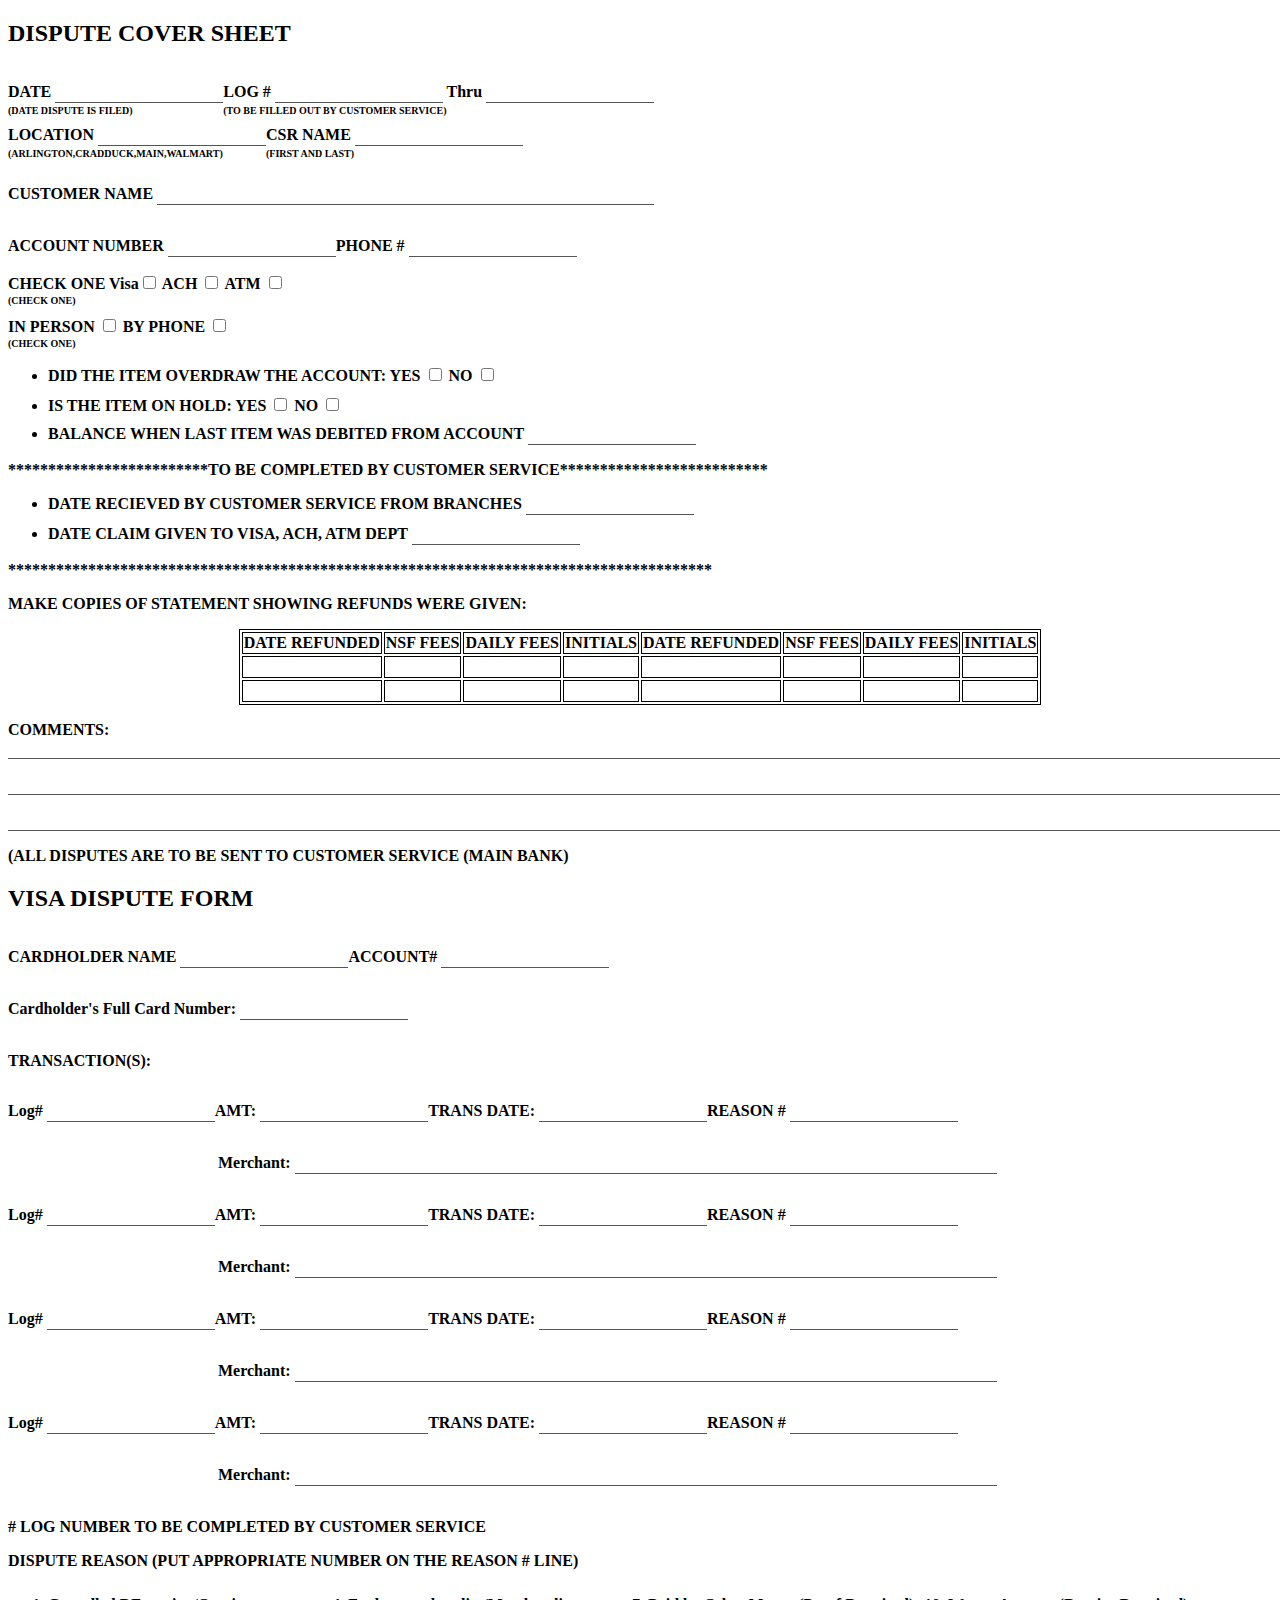
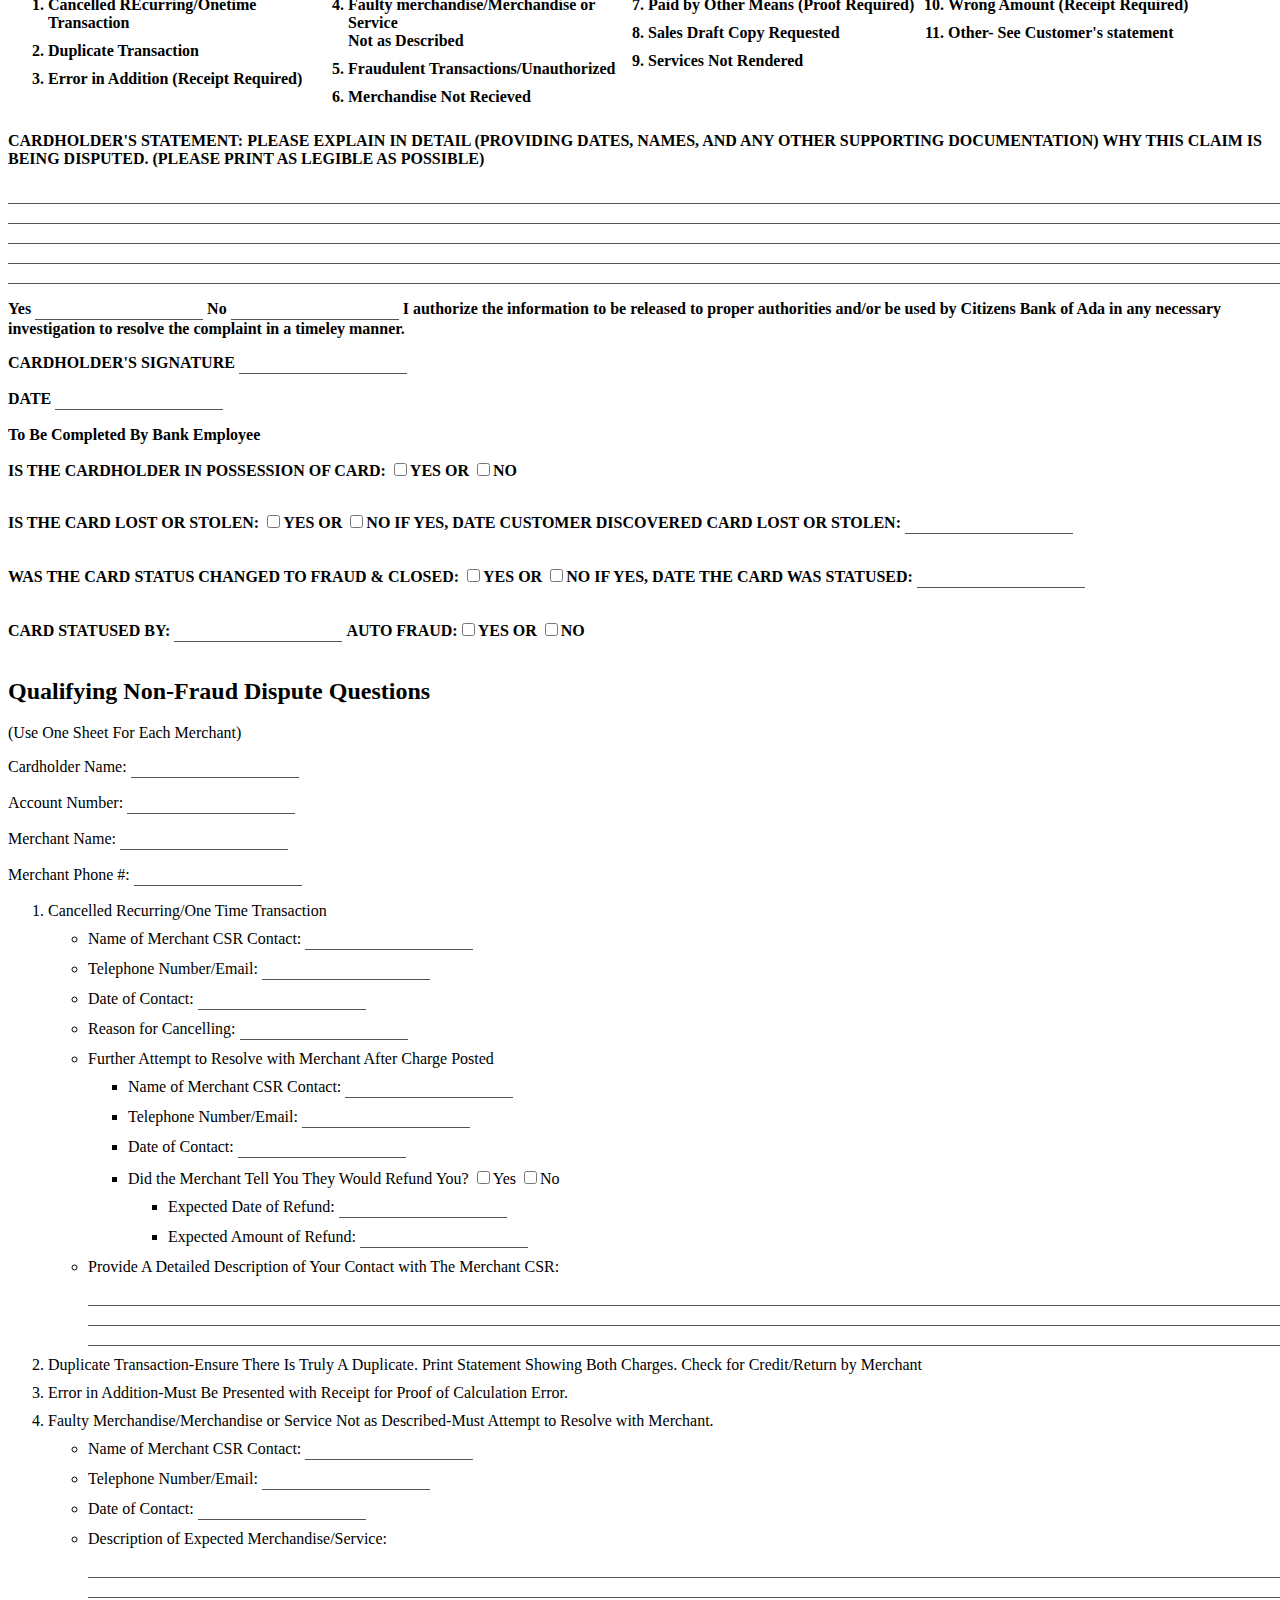
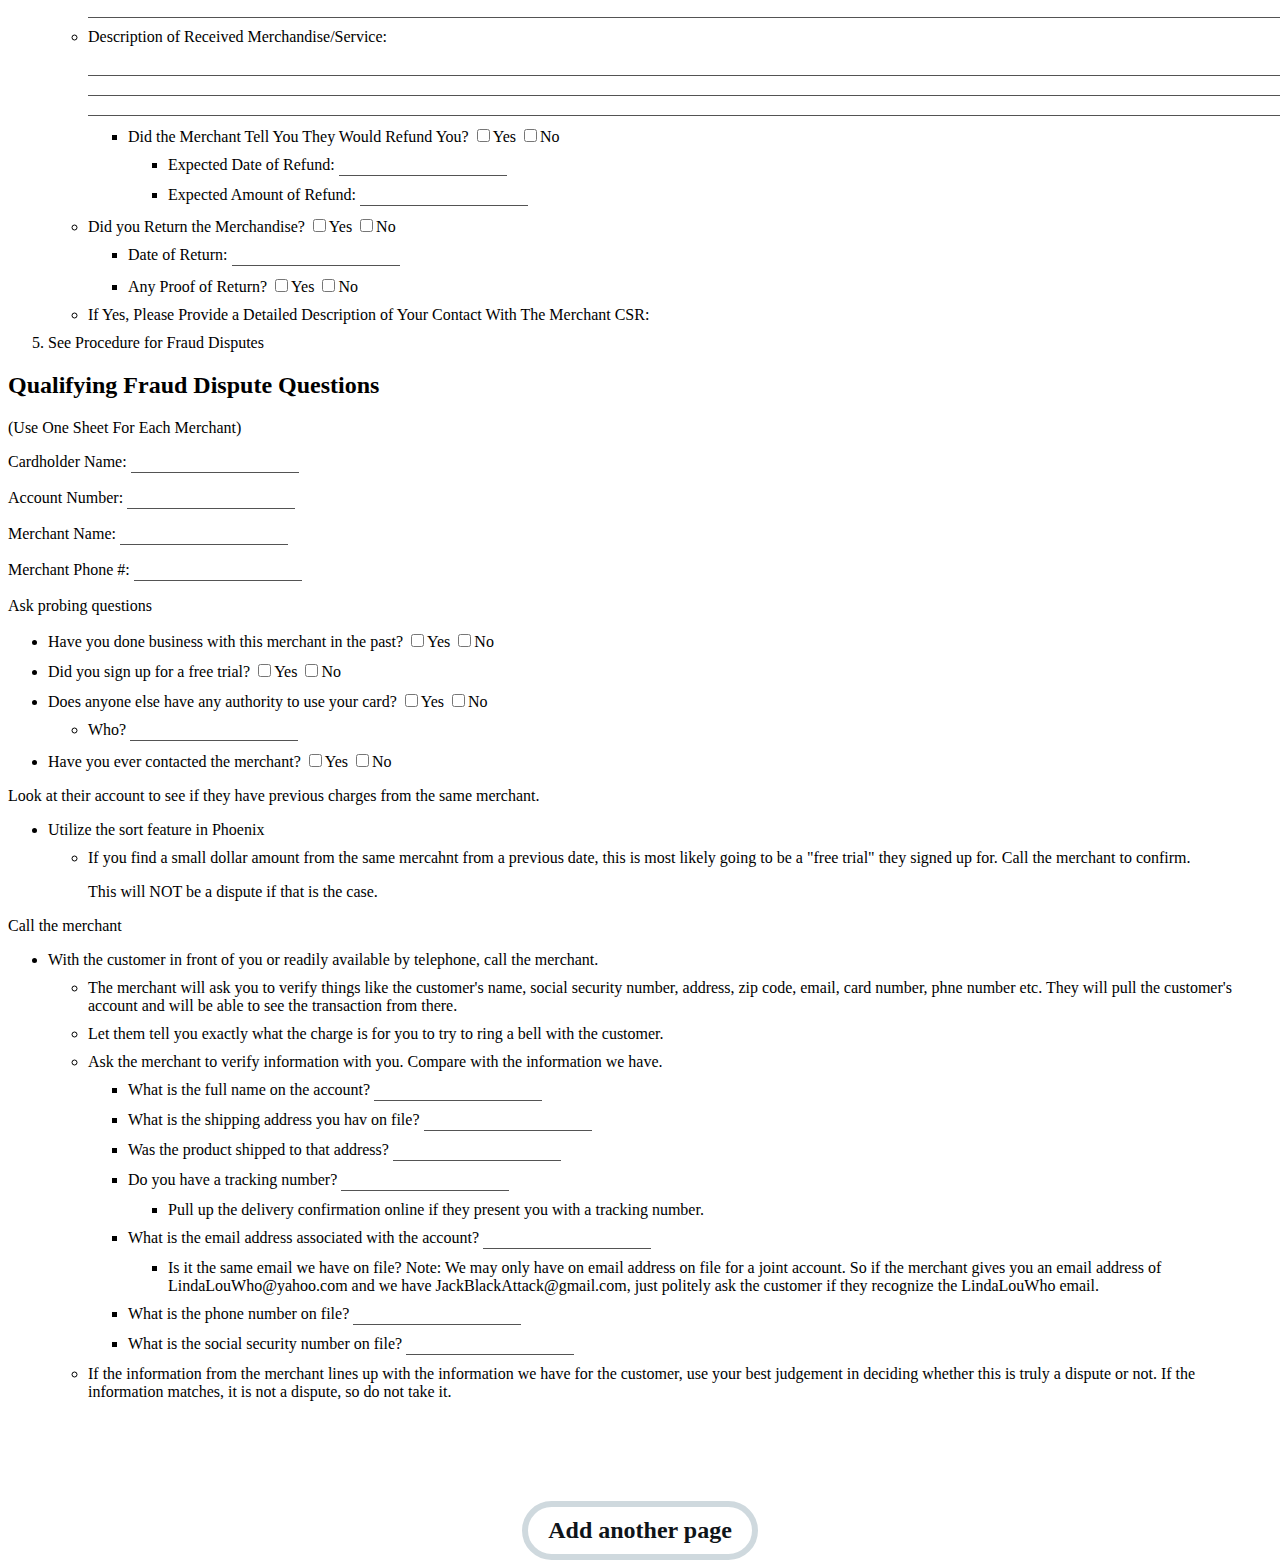
==== CBA/index.html @ af72d23f "Citizen's Bank of Ada" ====
<!DOCTYPE html>
<html>
    <head>
        <link rel="stylesheet" href="styles.css">
    </head>
    <body>

<!--Start of First Page-->

        <div class="DCS">
            <h2>DISPUTE COVER SHEET</h2>

            <div class="h">
                <div class="v">
                    <span>DATE <input type="text"></span>
                    <p class="vsub">(DATE DISPUTE IS FILED)</p>
                </div>

                <div class="v">
                    <span>LOG # <input type="text"></span>
                    <p class="vsub">(TO BE FILLED OUT BY CUSTOMER SERVICE)</p>
                </div>
                <div class="v">
                    <p>Thru <input type="text"></p>
                </div>
            </div>
          
            <div class="h">
                <div class="v">
                    <span class="item">LOCATION <input type="text"></span>
                    <p class="vsub">(ARLINGTON,CRADDUCK,MAIN,WALMART)</p>
                </div>
                <div class="v">
                    <span class="item">CSR NAME <input type="text"></span>
                    <p class="vsub">(FIRST AND LAST)</p>
                </div>
            </div>

            <!--Review this for good form-->

            <p>CUSTOMER NAME <input type="text" size="65"></p>

            <div class="h">
                <p>ACCOUNT NUMBER <input type="text"></p>
                <p>PHONE # <input type="text"></p>
            </div>
          
            <div class="v">
                <span>CHECK ONE Visa<input type="checkbox"> ACH <input type="checkbox"> ATM <input type="checkbox"></span>
                <p class="vsub">(CHECK ONE)</p>
            </div>

            
            <div class="v">
                <span>IN PERSON <input type="checkbox"> BY PHONE <input type="checkbox"></span>
                <p class="vsub">(CHECK ONE)</p>
            </div>

            <ul>
                <li>DID THE ITEM OVERDRAW THE ACCOUNT: YES <input type="checkbox"> NO <input type="checkbox"></li>
                <li>IS THE ITEM ON HOLD: YES <input type="checkbox"> NO <input type="checkbox"></li>
                <li>BALANCE WHEN LAST ITEM WAS DEBITED FROM ACCOUNT <input type="text"></li>
            </ul>

            <p>*************************TO BE COMPLETED BY CUSTOMER SERVICE**************************</p>

            <ul>
                <li>DATE RECIEVED BY CUSTOMER SERVICE FROM BRANCHES <input type="text"></li>
                <li>DATE CLAIM GIVEN TO VISA, ACH, ATM DEPT <input type="text"></li>
            </ul>

            <p>****************************************************************************************</p>
        
            <p>MAKE COPIES OF STATEMENT SHOWING REFUNDS WERE GIVEN:</p>

<!--
Need to study tables more &nbsp; is the invisible character
-->
            <table>
                <tr>
                    <th>DATE REFUNDED</th>
                    <th>NSF FEES</th>
                    <th>DAILY FEES</th>
                    <th>INITIALS</th>
                    <th>DATE REFUNDED</th>
                    <th>NSF FEES</th>
                    <th>DAILY FEES</th>
                    <th>INITIALS</th>
                </tr>
                <tr>
                    <td>&nbsp;</td>
                    <td></td>
                    <td></td>
                    <td></td>
                    <td></td>
                    <td></td>
                    <td></td>
                    <td></td>
                </tr>
                <tr>
                    <td>&nbsp;</td>
                    <td></td>
                    <td></td>
                    <td></td>
                    <td></td>
                    <td></td>
                    <td></td>
                    <td></td>
                </tr>
            </table>
<!--
    Need to work on this for a more accurate replica
-->
            <p>COMMENTS: <input type="text" size="200" rows></p>
            <p><input type="text" size="215"></p>
            <p><input type="text" size="215"></p>

            <p>(ALL DISPUTES ARE TO BE SENT TO CUSTOMER SERVICE (MAIN BANK)</p>

        </div>

<!--End of First Page-->

<!--Start of Second Page-->

        <div class="VDF">
            <h2 class="">VISA DISPUTE FORM</h2>

            <div class="h">
                <p class="">CARDHOLDER NAME <input type="text"></p>
                <p class="">ACCOUNT# <input type="text"></p>
            </div>
    
            <div class="h">
                <p class="">Cardholder's Full Card Number: <input type="text"></p>
            </div>
            
            <p>TRANSACTION(S):</p>
    
            <div class="h">
                <p class="">Log# <input type="text"></p>
                <p class="">AMT: <input type="text"></p>
                <p class="">TRANS DATE: <input type="text"></p>
                <p class="">REASON # <input type="text"></p>
            </div>
    
            <div class="h">
                <p class="merchant">Merchant: <input type="text" size="93"></p>
            </div>
    
            <div class="h">
                <p class="">Log# <input type="text"></p>
                <p class="">AMT: <input type="text"></p>
                <p class="">TRANS DATE: <input type="text"></p>
                <p class="">REASON # <input type="text"></p>
            </div>
    
            <div class="h">
                <p class="merchant">Merchant: <input type="text" size="93"></p>
            </div>
    
            <div class="h">
                <p class="">Log# <input type="text"></p>
                <p class="">AMT: <input type="text"></p>
                <p class="">TRANS DATE: <input type="text"></p>
                <p class="">REASON # <input type="text"></p>
            </div>
    
            <div class="h">
                <p class="merchant">Merchant: <input type="text" size="93"></p>
            </div>
    
            <div class="h">
                <p class="">Log# <input type="text"></p>
                <p class="">AMT: <input type="text"></p>
                <p class="">TRANS DATE: <input type="text"></p>
                <p class="">REASON # <input type="text"></p>
            </div>
    
            <div class="h">
                <p class="merchant">Merchant: <input type="text" size="93"></p>
            </div>
    
            <p># LOG NUMBER TO BE COMPLETED BY CUSTOMER SERVICE</p>
    
            <p>DISPUTE REASON (PUT APPROPRIATE NUMBER ON THE REASON # LINE)</p>
    
            <ol class="dro">
                <div class="dr">
                    <li>Cancelled REcurring/Onetime <br>Transaction</li>
                    <li>Duplicate Transaction</li>
                    <li>Error in Addition (Receipt Required)</li>
                </div>
                
                <div class="dr">
                    <li>Faulty merchandise/Merchandise or Service <br>Not as Described</li>
                    <li>Fraudulent Transactions/Unauthorized</li>
                    <li>Merchandise Not Recieved</li>
                </div>
    
                <div class="dr">
                    <li>Paid by Other Means (Proof Required)</li>
                     <li>Sales Draft Copy Requested</li>
                        <li>Services Not Rendered</li>
                </div>
                <div class="dr">
                    <li>Wrong Amount (Receipt Required)</li>
                    <li>Other- See Customer's statement</li>
                </div>
               
            </ol>
    
            <p>
                CARDHOLDER'S STATEMENT: PLEASE EXPLAIN IN DETAIL (PROVIDING DATES, NAMES, AND ANY OTHER SUPPORTING DOCUMENTATION) 
                WHY THIS CLAIM IS BEING DISPUTED. (PLEASE PRINT AS LEGIBLE AS POSSIBLE)
            </p>
            <div class="v">
                <input type="text" size="215">
                <input type="text" size="215">
                <input type="text" size="215">
                <input type="text" size="215">
                <input type="text" size="215">
            </div>
            

            <p>
                Yes <input type="text"> No <input type="text"> I authorize the information to be released to proper authorities and/or 
                be used by Citizens Bank of Ada in any necessary investigation to resolve the complaint in a timeley manner.
            </p>
    
            <p>CARDHOLDER'S SIGNATURE <input type="text"></p>
            <p>DATE <input type="text"></p>
    
            <p>To Be Completed By Bank Employee</p>
       
    
                <p class="item">IS THE CARDHOLDER IN POSSESSION OF CARD: <input type="checkbox">YES OR <input type="checkbox">NO</p>
         
            <div class="h">
                <p class="item">IS THE CARD LOST OR STOLEN: <input type="checkbox">YES OR <input type="checkbox">NO</p>
                <p class="item">&nbsp;IF YES, DATE CUSTOMER DISCOVERED CARD LOST OR STOLEN: <input type="text"></p>
            </div>
            <div class="h">
                <p class="item">WAS THE CARD STATUS CHANGED TO FRAUD & CLOSED: <input type="checkbox">YES OR <input type="checkbox">NO</p>
                <p class="item">&nbsp;IF YES, DATE THE CARD WAS STATUSED: <input type="text"></p>
           </div>
    
            <div class="h">
                <p class="item">CARD STATUSED BY: <input type="text"></p>
                <p class="item">&nbsp;AUTO FRAUD:<input type="checkbox">YES OR <input type="checkbox">NO</p>
            </div>
        </div>

        
        
<!--Enf of Second Page-->

<!--Start of Third Page-->

        <div>
            <h2>Qualifying Non-Fraud Dispute Questions</h2>
            <p>(Use One Sheet For Each Merchant)</p>

            <div class="line1">
                <p>Cardholder Name: <input type="text"></p>
                <p>Account Number: <input type="text"></p>
            </div>

            <div class="line1">
                <p>Merchant Name: <input type="text"></p>
                <p>Merchant Phone #: <input type="text"></p>
            </div>
            

            <ol>
                <li>Cancelled Recurring/One Time Transaction</li>
                    <ul>
                        <li>Name of Merchant CSR Contact: <input type="text"></li>
                        <li>Telephone Number/Email: <input type="text"></li>
                        <li>Date of Contact: <input type="text"></li>
                        <li>Reason for Cancelling: <input type="text"></li>
                        <li>Further Attempt to Resolve with Merchant After Charge Posted</li>
                            <ul>
                                <li>Name of Merchant CSR Contact: <input type="text"></li>
                                <li>Telephone Number/Email: <input type="text"></li>
                                <li>Date of Contact: <input type="text"></li>
                                <li>Did the Merchant Tell You They Would Refund You? <input type="checkbox">Yes <input type="checkbox">No</li>
                                    <ul>
                                        <li>Expected Date of Refund: <input type="text"></li>
                                        <li>Expected Amount of Refund: <input type="text"></li>
                                    </ul>
                            </ul>
                        <li>Provide A Detailed Description of Your Contact with The Merchant CSR: </li>
                        <input type="text" size="200">
                        <input type="text" size="200">
                        <input type="text" size="200">
                    </ul>
                <li>Duplicate Transaction-Ensure There Is Truly A Duplicate. Print Statement Showing Both Charges. Check for Credit/Return by Merchant</li>
                <li>Error in Addition-Must Be Presented with Receipt for Proof of Calculation Error.</li>
                <li>Faulty Merchandise/Merchandise or Service Not as Described-Must Attempt to Resolve with Merchant.</li>
                    <ul>
                        <li>Name of Merchant CSR Contact: <input type="text"></li>
                        <li>Telephone Number/Email: <input type="text"></li>
                        <li>Date of Contact: <input type="text"></li>
                        <li>Description of Expected Merchandise/Service: </li>
                        <input type="text" size="200">
                        <input type="text" size="200">
                        <input type="text" size="200">
                        <li>Description of Received Merchandise/Service:</li>
                        <input type="text" size="200">
                        <input type="text" size="200">
                        <input type="text" size="200">
                            <ul>
                                <li>Did the Merchant Tell You They Would Refund You? <input type="checkbox">Yes <input type="checkbox">No</li>
                                    <ul>
                                        <li>Expected Date of Refund: <input type="text"></li>
                                        <li>Expected Amount of Refund: <input type="text"></li>
                                    </ul>
                            </ul>
                        <li>Did you Return the Merchandise? <input type="checkbox">Yes <input type="checkbox">No</li>
                            <ul>
                                <li>Date of Return: <input type="text"></li>
                                <li>Any Proof of Return? <input type="checkbox">Yes <input type="checkbox">No</li>
                            </ul>
                        <li>If Yes, Please Provide a Detailed Description of Your Contact With The Merchant CSR:</li>
                    </ul>
                <li>See Procedure for Fraud Disputes</li>
            </ol>
        </div>

        <div id="add_to_me">

<!--End of Third Page-->

<!--Start of Fourth Page-->
            <h2>Qualifying Fraud Dispute Questions</h2>
            <p>(Use One Sheet For Each Merchant)</p>
            <div class="line1">
                <p>Cardholder Name: <input type="text"></p>
                <p>Account Number: <input type="text"></p>
            </div>
            <div class="line1">
                <p>Merchant Name: <input type="text"></p>
                <p>Merchant Phone #: <input type="text"></p>
            </div>
           

            <p>Ask probing questions</p>
                <ul>
                    <li>Have you done business with this merchant in the past? <input type="checkbox" >Yes <input type="checkbox">No</li>
                    <li>Did you sign up for a free trial? <input type="checkbox">Yes <input type="checkbox">No</li>
                    <li>Does anyone else have any authority to use your card? <input type="checkbox">Yes <input type="checkbox">No</li>
                        <ul>
                            <li>Who? <input type="text"></li>
                        </ul>
                    <li>Have you ever contacted the merchant? <input type="checkbox">Yes <input type="checkbox">No</li>
                </ul>

            <p>Look at their account to see if they have previous charges from the same merchant.</p>
                <ul>
                    <li>Utilize the sort feature in Phoenix</li>
                        <ul>
                            <li> If you find a small dollar amount from the same mercahnt from a previous date, this is most 
                                likely going to be a "free trial" they signed up for. Call the merchant to confirm.</li>
                            <p>This will NOT be a dispute if that is the case.
                            </p>
                        </ul>
                </ul>
            
            <p>Call the merchant</p>
            <ul>
                <li>With the customer in front of you or readily available by telephone, 
                    call the merchant. </li>
                    <ul>
                        <li>The merchant will ask you to verify things like
                            the customer's name, social security number, address, 
                            zip code, email, card number, phne number etc. They will
                            pull the customer's account and will be able to see the transaction from there.
                        </li>
                        <li>Let them tell you exactly what the charge is for you to
                            try to ring a bell with the customer.
                        </li>
                        <li>Ask the merchant to verify information with you. Compare with the 
                            information we have.
                        </li>
                            <ul>
                                <li>What is the full name on the account? <input type="text"></li>
                                <li>What is the shipping address you hav on file? <input type="text"></li>
                                <li>Was the product shipped to that address? <input type="text"></li>
                                <li>Do you have a tracking number? <input type="text"></li>
                                    <ul>
                                        <li>Pull up the delivery confirmation online if they
                                            present you with a tracking number.
                                        </li>
                                    </ul>
                                <li>What is the email address associated with the account? <input type="text"></li>
                                    <ul>
                                        <li>Is it the same email we have on file? Note: We may only 
                                            have on email address on file for a joint account. So if 
                                            the merchant gives you an email address of LindaLouWho@yahoo.com and we have 
                                            JackBlackAttack@gmail.com, just politely ask the customer if they 
                                            recognize the LindaLouWho email.
                                        </li>
                                    </ul>
                                <li>What is the phone number on file? <input type="text"></li>
                                <li>What is the social security number on file? <input type="text"></li>
                            </ul>
                        <li>If the information from the merchant lines up with the information 
                            we have for the customer, use your best judgement in deciding whether this is truly
                             a dispute or not. If the information matches, it is not a 
                             dispute, so do not take it.
                        </li>
                    </ul>
            </ul>
        </div>      
 <!--This button will add another Qualifying Fraud Disputes Questions Page. Take care that the "add_to_me" is in place above at the 
            beginning of the div in order for this to work.
-->
        <button onclick="addCode()" class="btn">Add another page</button>
        <script>
            function addCode() {
                document.getElementById("add_to_me").innerHTML +=
                    "<h2> Qualifying Fraud Dispute Questions </h2> <p>(Use One Sheet For Each Merchant)</p> <p>Cardholder Name: <input type=\"text\"></p> <p>Account Number: <input type=\"text\"></p> <p>Merchant Name: <input type=\"text\"></p> <p>Merchant Phone #: <input type=\"text\"></p> <p>Ask probing questions</p> <ul> <li>Have you done business with this merchant in the past? <input type=\"checkbox\" >Yes <input type=\"checkbox\">No</li> <li>Did you sign up for a free trial? <input type=\"checkbox\">Yes <input type=\"checkbox\">No</li> <li>Does anyone else have any authority to use your card? <input type=\"checkbox\">Yes <input type=\"checkbox\">No</li> <ul> <li>Who? <input type=\"text\"></li> </ul> <li>Have you ever contacted the merchant? <input type=\"checkbox\">Yes <input type=\"box\">No</li> </ul> <p>Look at their account to see if they have previous charges from the same merchant.</p> <ul> <li>Utilize the sort feature in Phoenix</li> <ul> <li> If you find a small dollar amount from the same mercahnt from a previous date, this is most likely going to be a \"free trial\" they signed up for. Call the merchant to confirm.</li> <p>This will NOT be a dispute if that is the case. </p> </ul> </ul> <p>Call the merchant</p> <ul> <li>With the customer in front of you or readily available by telephone, call the merchant. </li> <ul> <li>The merchant will ask you to verify things like the customer's name, social security number, address, zip code, email, card number, phne number etc. They will pull the customer's account and will be able to see the transaction from there. </li> <li>Let them tell you exactly what the charge is for you to try to ring a bell with the customer. </li> <li>Ask the merchant to verify information with you. Compare with the information we have. </li> <ul> <li>What is the full name on the account? <input type=\"text\"></li> <li>What is the shipping address you hav on file? <input type=\"text\"></li> <li>Was the product shipped to that address? <input type=\"text\"></li> <li>Do you have a tracking number? <input type=\"text\"></li> <ul> <li>Pull up the delivery confirmation online if they present you with a tracking number. </li> </ul> <li>What is the email address associated with the account? <input type=\"text\"></li> <ul> <li>Is it the same email we have on file? Note: We may only have on email address on file for a joint account. So if the merchant gives you an email address of LindaLouWho@yahoo.com and we have JackBlackAttack@gmail.com, just politely ask the customer if they recognize the LindaLouWho email. </li> </ul> <li>What is the phone number on file? <input type=\"text\"></li> <li>What is the social security number on file? <input type=\"text\"></li> </ul> <li>If the information from the merchant lines up with the information we have for the customer, use your best judgement in deciding whether this is truly a dispute or not. If the information matches, it is not a dispute, so do not take it. </li> </ul> </ul>"
            }
        </script>

    </body>
</html>
---- CBA/styles.css ----
* {
    font-family:'Times New Roman', Times, serif
}

li {
    margin-top: 10px;
    margin-bottom: 10px;
}

.headofpage {
    text-align: center;
}

.DCS {
    font-weight:bold;
}

.VDF {
    font-weight: bold;
}

@media print {
    h2 {page-break-before: always;}
}

table, th, td {
    border: 1px solid black;
}

table {
    empty-cells: show;
    margin-left: auto;
    margin-right: auto;    
}


.sub {
    font-size: 10px;
}

.dr {
    display: block;
    width: 300px;
}

.dro {
    display: flex;
}



  .v {
    display: block;
  }

  .vsub {
    font-size: 10px;
    margin-top: 2px;
  }

  

  .h {
    display: flex;
    align-items: baseline;
  }

.merchant {
    margin-left: 210px;
}

  input {
    outline: 0;
    border-width: 0 0 1px;
    border-color: black;
  }
  
  input:focus {
    border-color: blue;
  }

  .btn {
    display: block;
    color: #0f1419;
    background-color: white;
    font-weight: bolder;
    font-size: 24px;

    margin-top: 100px;
    margin-left: auto;
    margin-right: auto;

    border: 6px solid #cfd9de;
    border-radius: 60px;

    padding-top: 10px;
    padding-bottom: 10px;
    padding-left: 20px;
    padding-right: 20px;
}
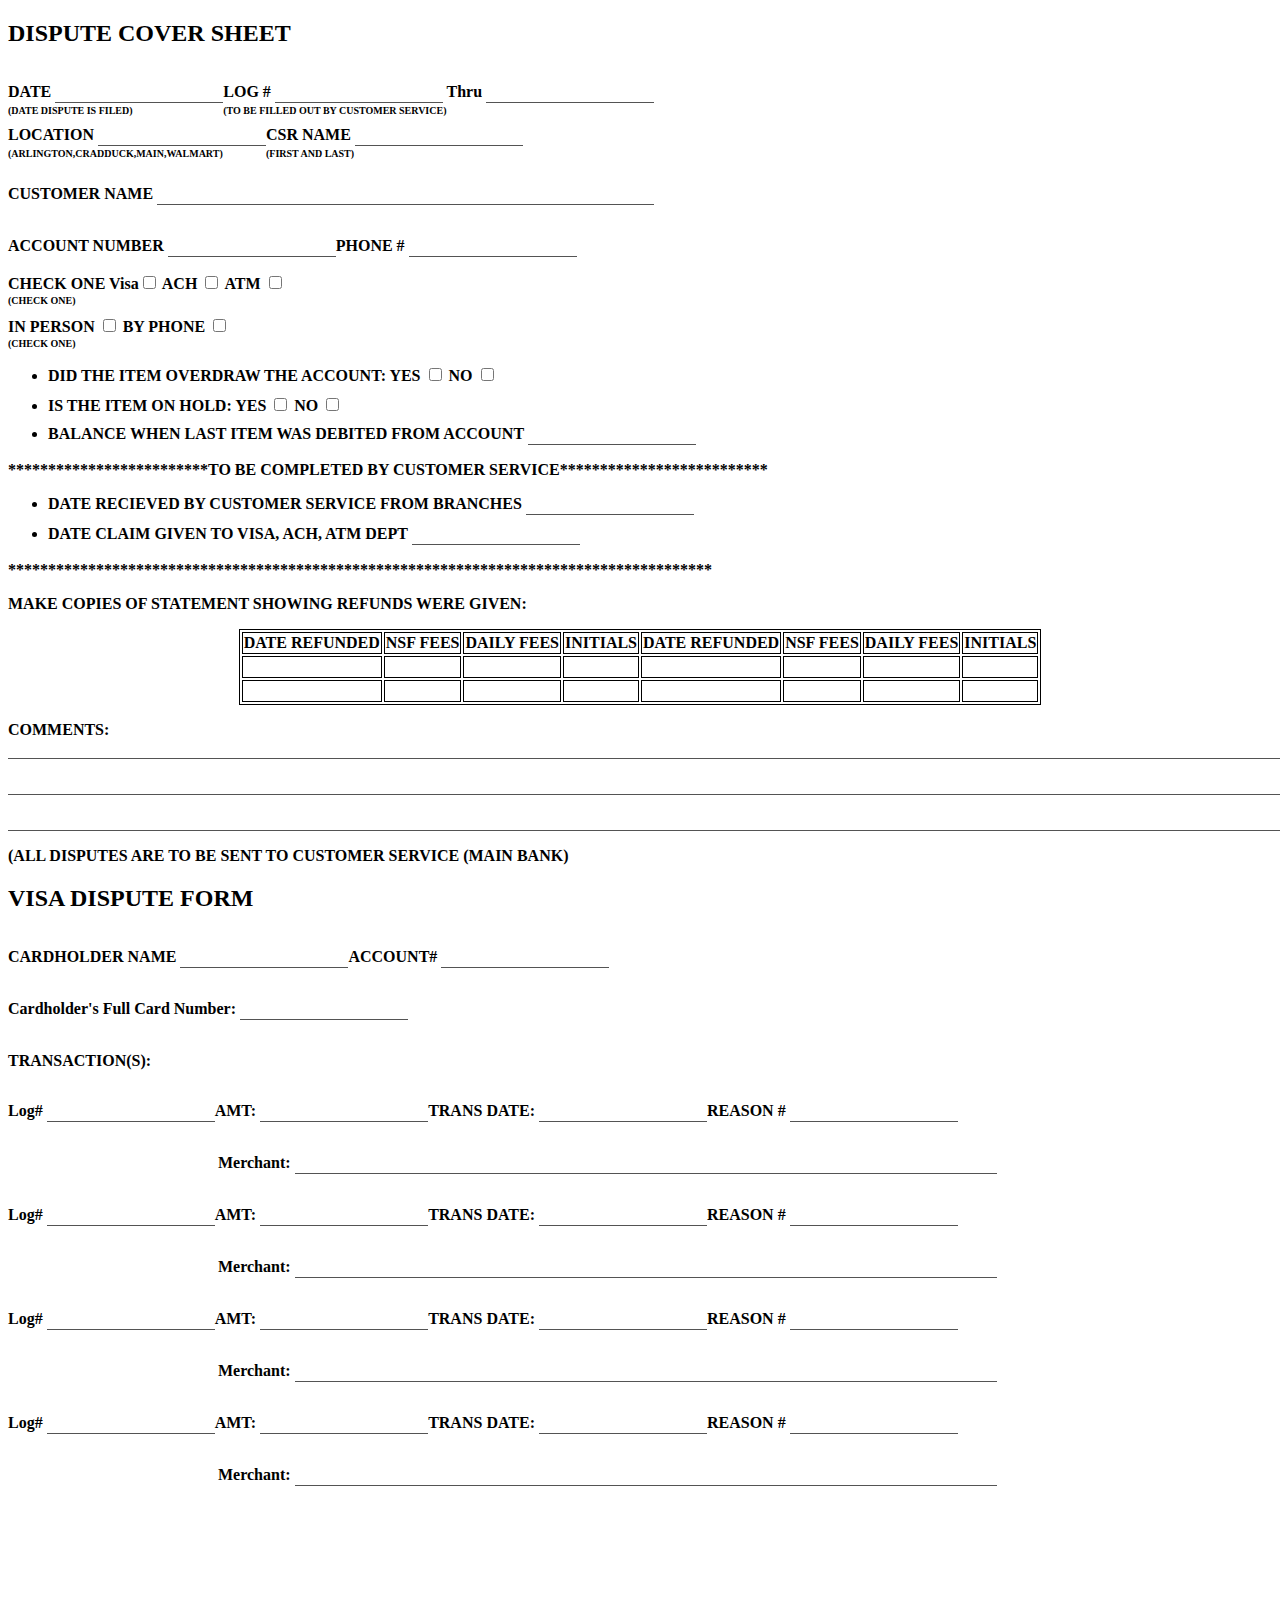
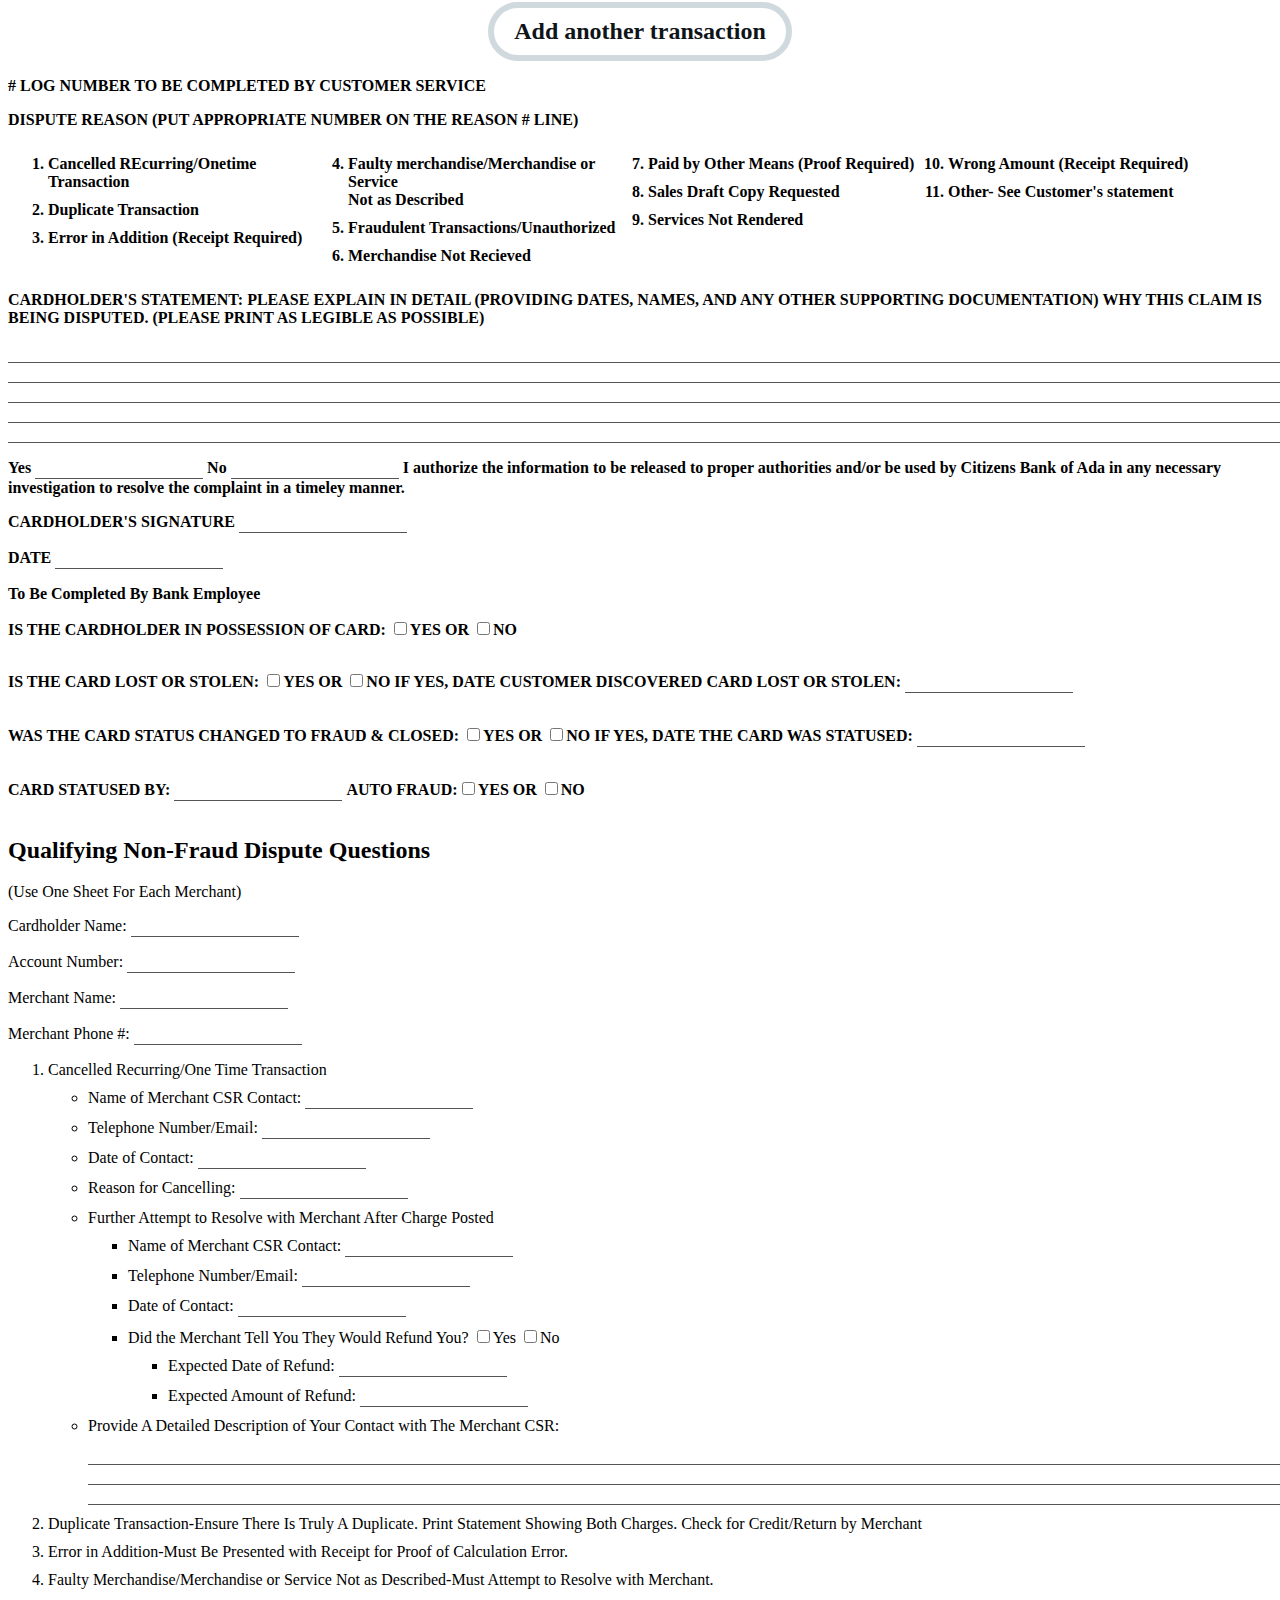
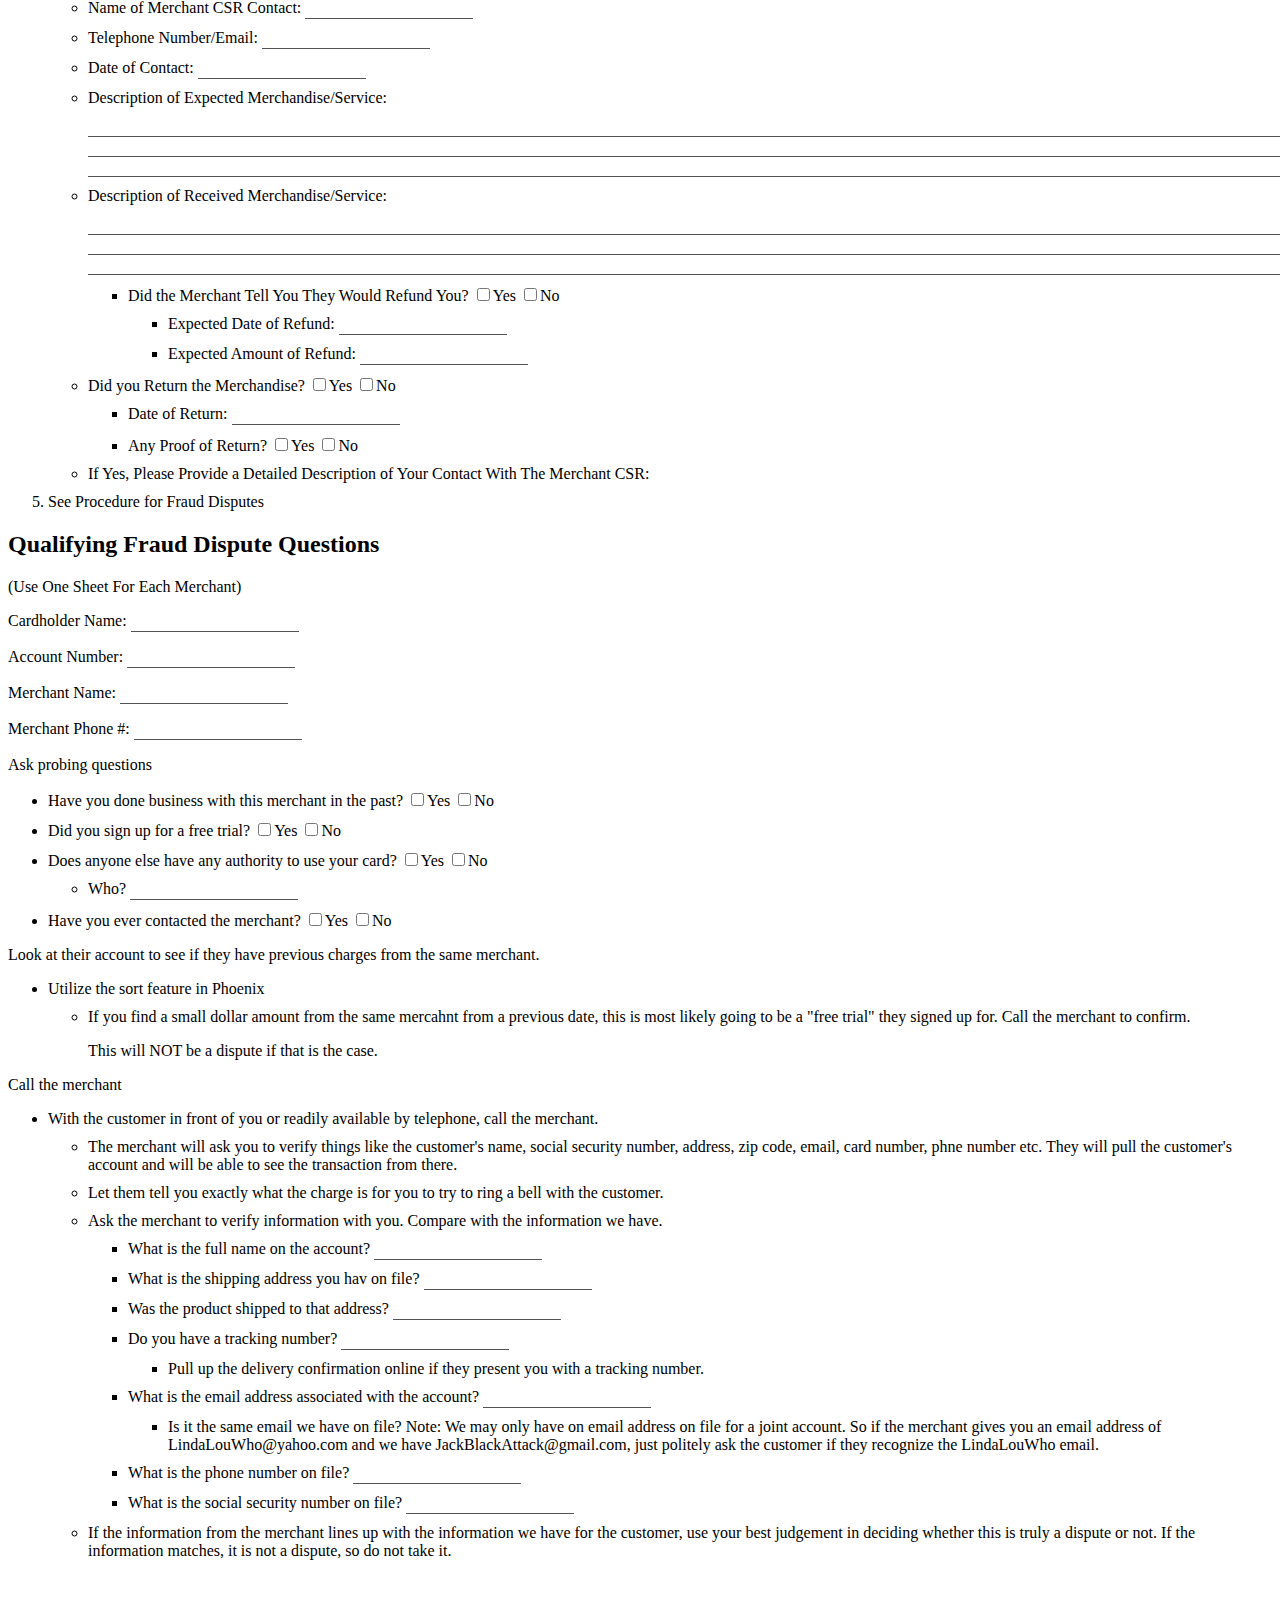
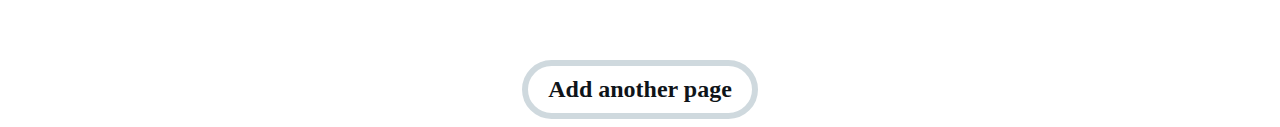
==== commit 3780d092: "Update CBA" ====
--- a/CBA/index.html
+++ b/CBA/index.html
@@ -180,6 +180,14 @@
             <div class="h">
                 <p class="merchant">Merchant: <input type="text" size="93"></p>
             </div>
+
+            <button onclick="addTransaction()" class="btn">Add another transaction</button>
+        <script>
+            function addTransaction() {
+                document.getElementById("add_to_me").innerHTML +=
+                    "<div class=\"h\"> <p class=\"\">Log# <input type=\"text\"></p> <p class=\"\">AMT: <input type=\"text\"></p> <p class=\"\">TRANS DATE: <input type=\"text\"></p> <p class=\"\">REASON # <input type=\"text\"></p> </div> <div class=\"h\"> <p class=\"merchant\">Merchant: <input type=\"text\" size=\"93\"></p> </div>"
+            }
+        </script>
     
             <p># LOG NUMBER TO BE COMPLETED BY CUSTOMER SERVICE</p>
     
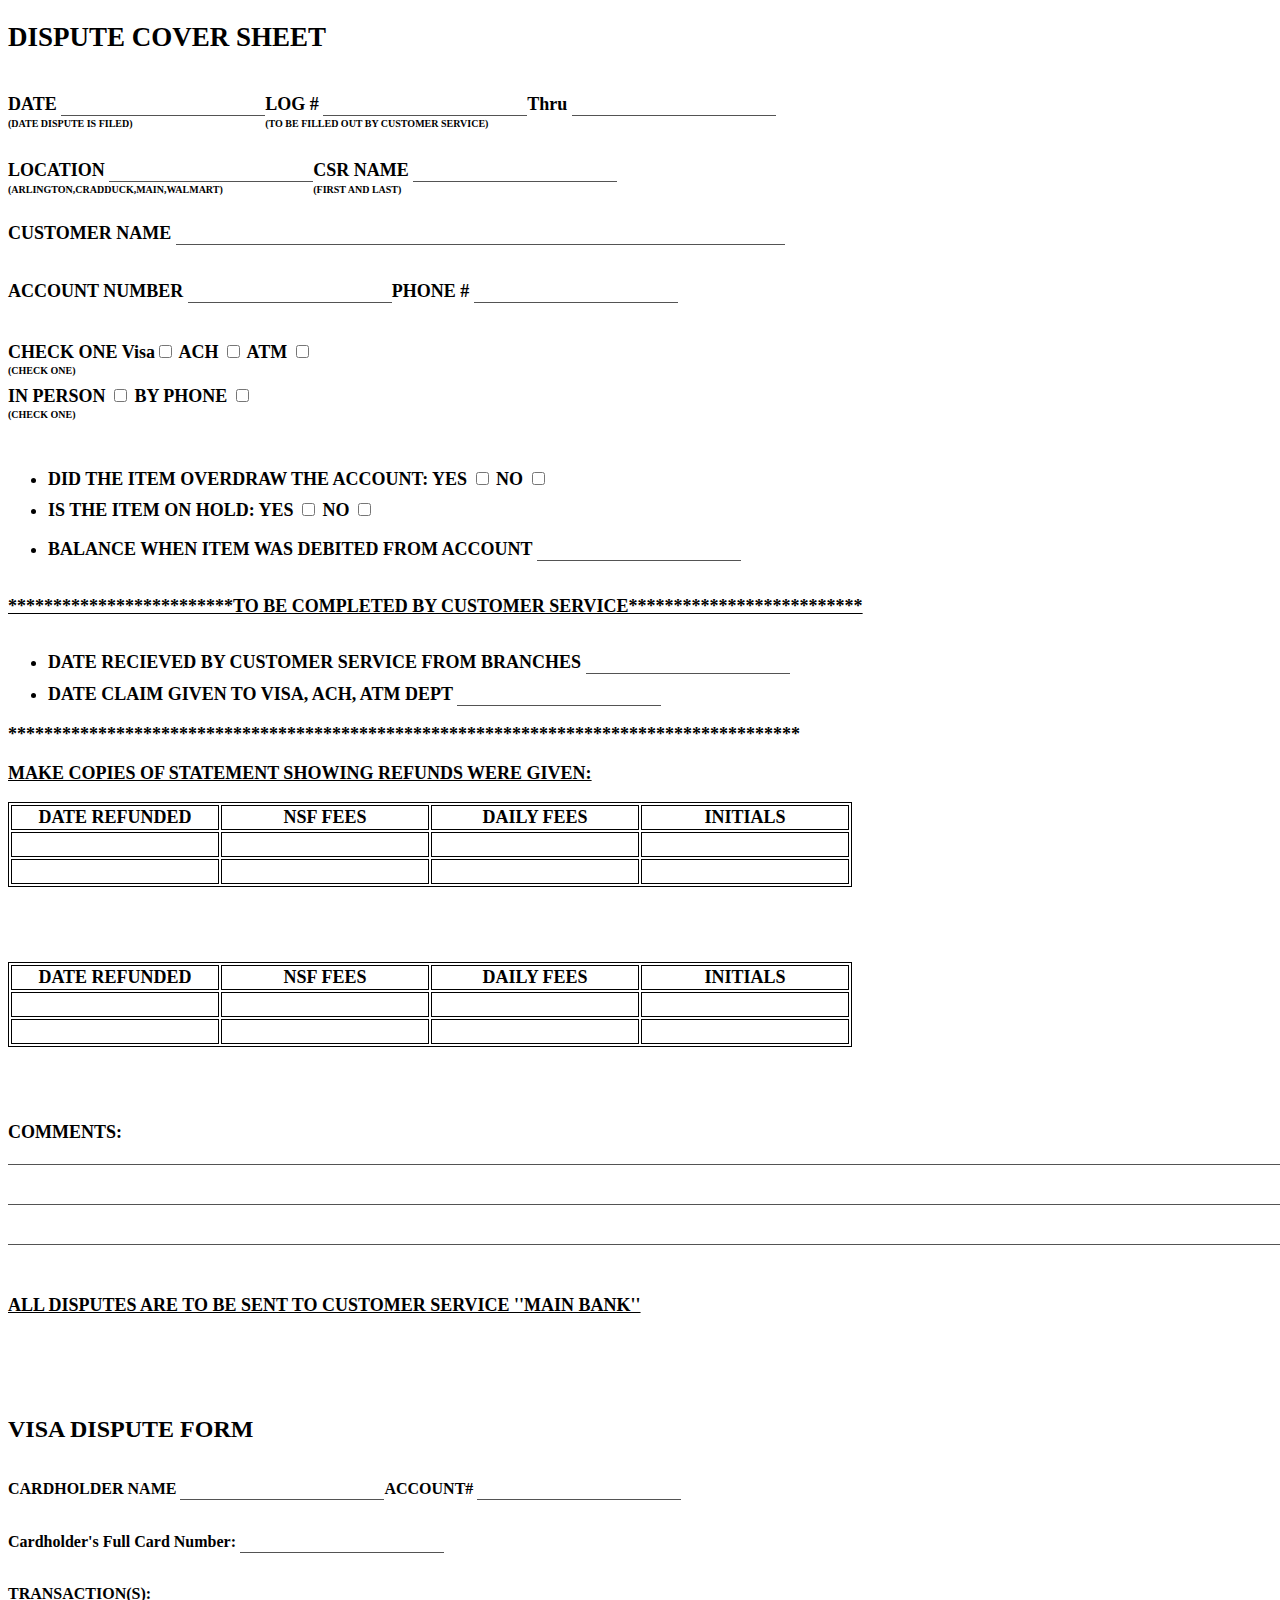
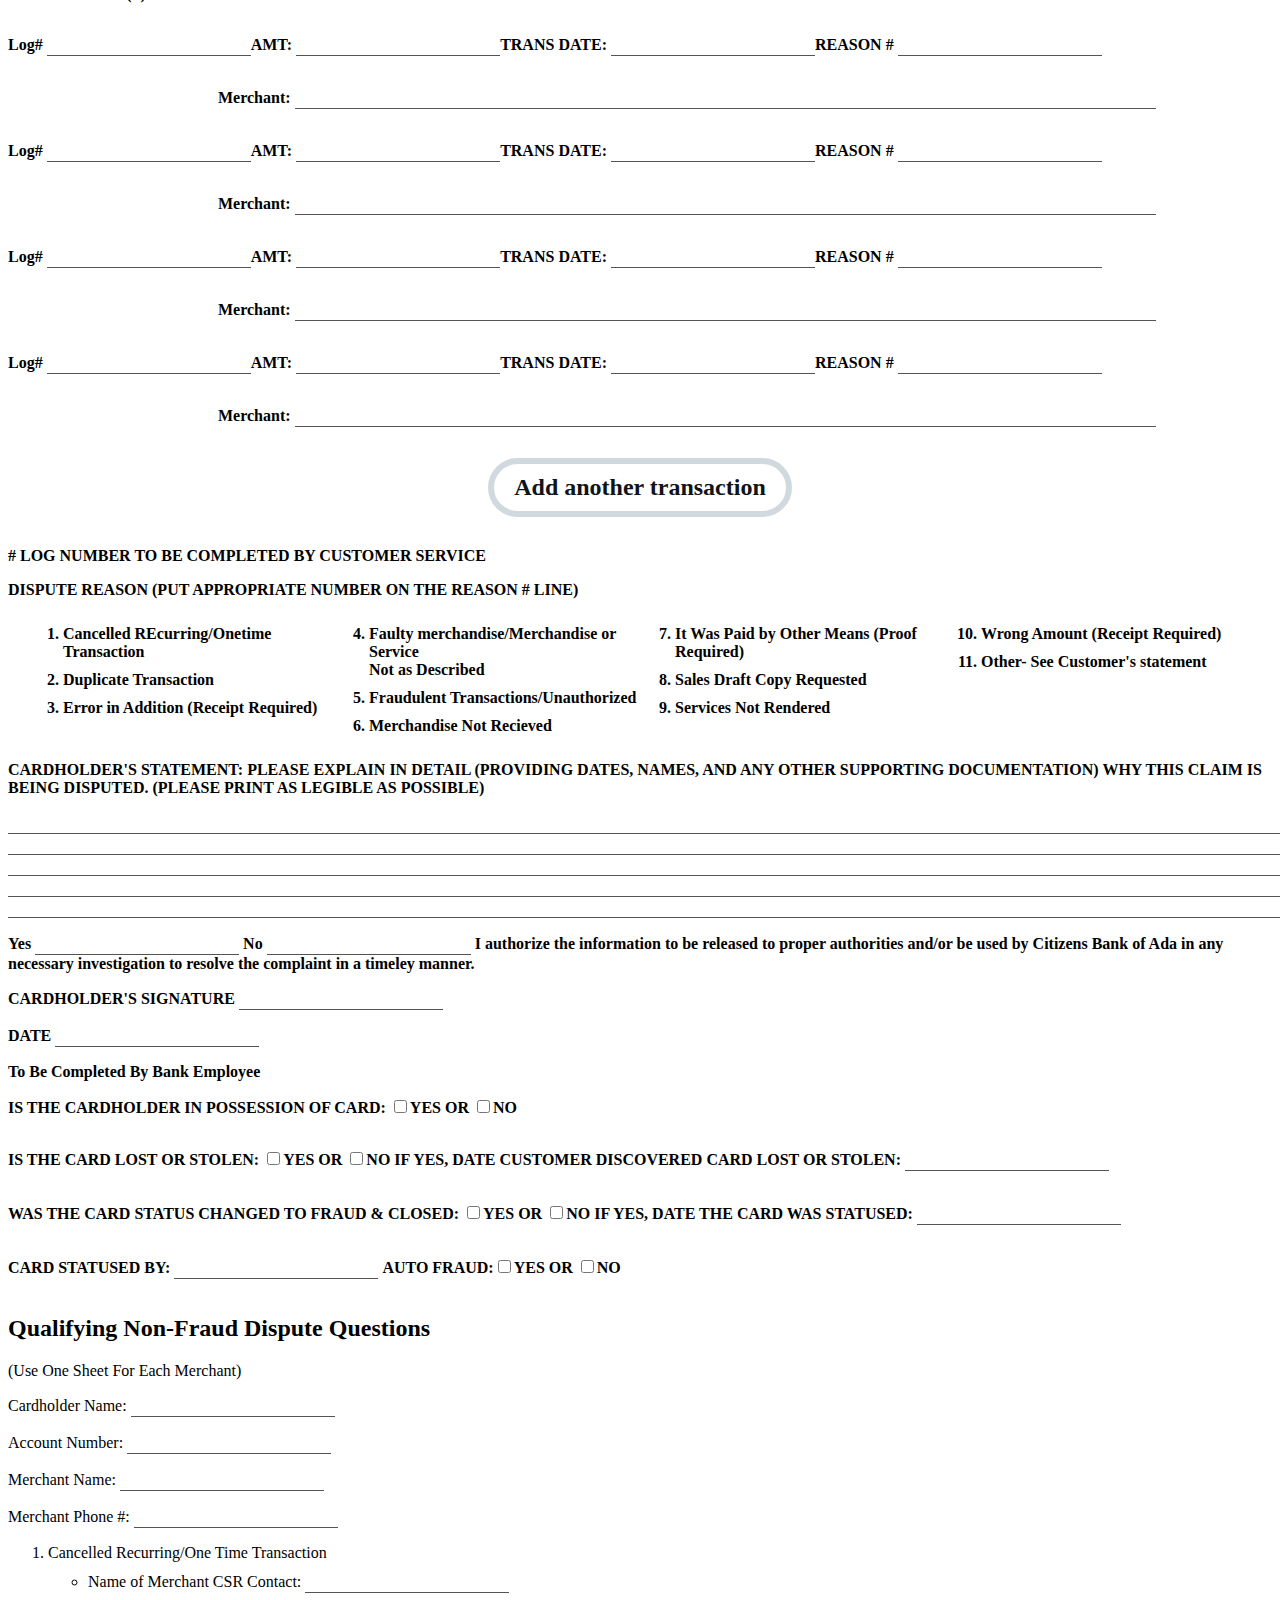
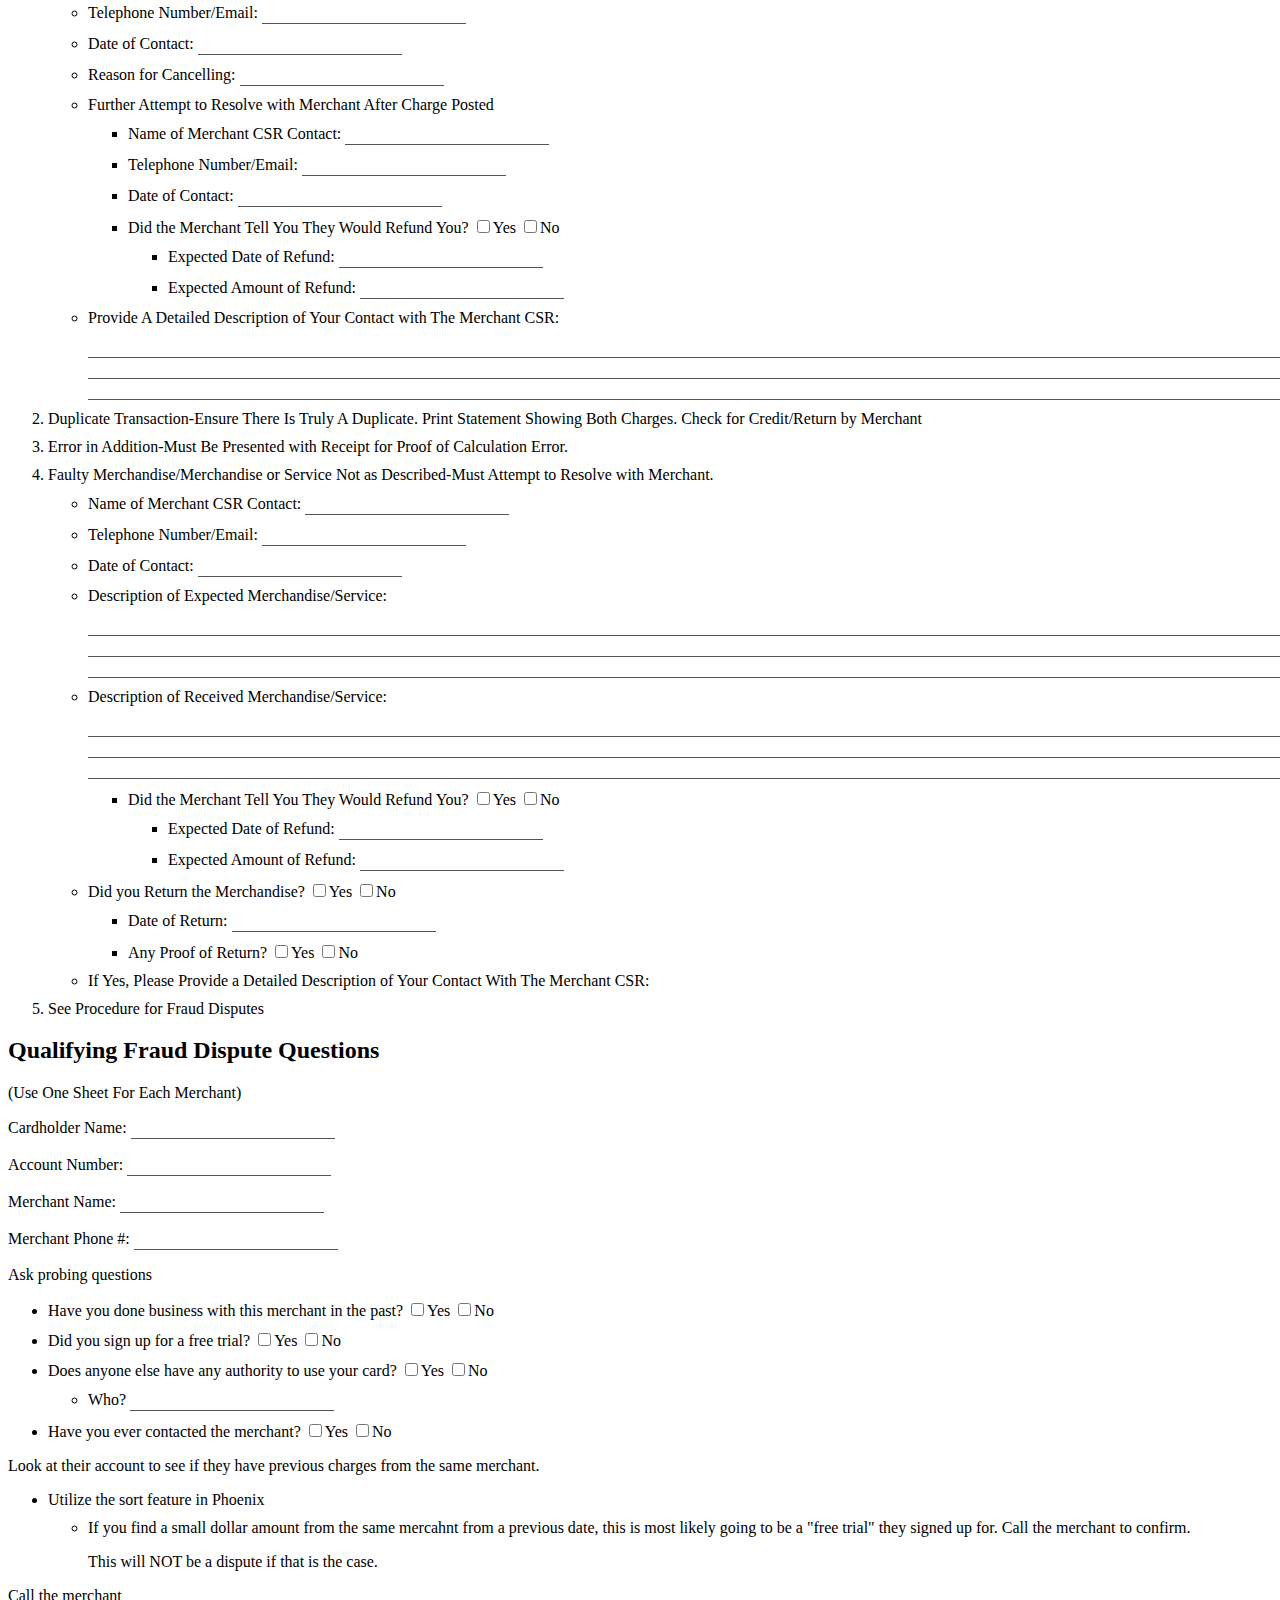
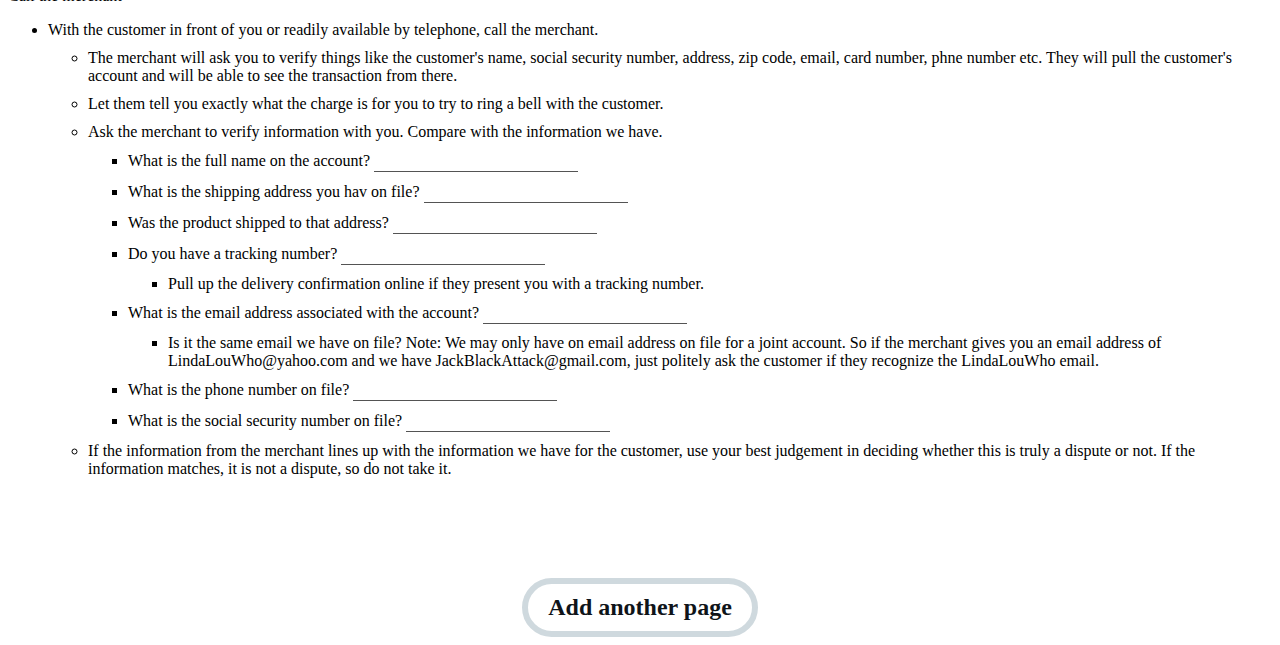
==== commit f7cee64a: "CBA styles update and Projects Update" ====
--- a/CBA/index.html
+++ b/CBA/index.html
@@ -24,7 +24,7 @@
                     <p>Thru <input type="text"></p>
                 </div>
             </div>
-          
+            <br>
             <div class="h">
                 <div class="v">
                     <span class="item">LOCATION <input type="text"></span>
@@ -35,7 +35,7 @@
                     <p class="vsub">(FIRST AND LAST)</p>
                 </div>
             </div>
-
+            
             <!--Review this for good form-->
 
             <p>CUSTOMER NAME <input type="text" size="65"></p>
@@ -44,7 +44,7 @@
                 <p>ACCOUNT NUMBER <input type="text"></p>
                 <p>PHONE # <input type="text"></p>
             </div>
-          
+          <br>
             <div class="v">
                 <span>CHECK ONE Visa<input type="checkbox"> ACH <input type="checkbox"> ATM <input type="checkbox"></span>
                 <p class="vsub">(CHECK ONE)</p>
@@ -55,14 +55,14 @@
                 <span>IN PERSON <input type="checkbox"> BY PHONE <input type="checkbox"></span>
                 <p class="vsub">(CHECK ONE)</p>
             </div>
-
+<br>
             <ul>
                 <li>DID THE ITEM OVERDRAW THE ACCOUNT: YES <input type="checkbox"> NO <input type="checkbox"></li>
                 <li>IS THE ITEM ON HOLD: YES <input type="checkbox"> NO <input type="checkbox"></li>
-                <li>BALANCE WHEN LAST ITEM WAS DEBITED FROM ACCOUNT <input type="text"></li>
+                <li><p>BALANCE WHEN ITEM WAS DEBITED FROM ACCOUNT <input type="text"></p></li>
             </ul>
 
-            <p>*************************TO BE COMPLETED BY CUSTOMER SERVICE**************************</p>
+            <p class="to_be_completed">*************************TO BE COMPLETED BY CUSTOMER SERVICE**************************</p>
 
             <ul>
                 <li>DATE RECIEVED BY CUSTOMER SERVICE FROM BRANCHES <input type="text"></li>
@@ -71,41 +71,53 @@
 
             <p>****************************************************************************************</p>
         
-            <p>MAKE COPIES OF STATEMENT SHOWING REFUNDS WERE GIVEN:</p>
+            <p class="underline">MAKE COPIES OF STATEMENT SHOWING REFUNDS WERE GIVEN:</p>
 
 <!--
 Need to study tables more &nbsp; is the invisible character
 -->
+
+<!--&nbsp;-->
             <table>
                 <tr>
-                    <th>DATE REFUNDED</th>
-                    <th>NSF FEES</th>
-                    <th>DAILY FEES</th>
-                    <th>INITIALS</th>
-                    <th>DATE REFUNDED</th>
-                    <th>NSF FEES</th>
-                    <th>DAILY FEES</th>
-                    <th>INITIALS</th>
-                </tr>
-                <tr>
-                    <td>&nbsp;</td>
-                    <td></td>
-                    <td></td>
-                    <td></td>
-                    <td></td>
-                    <td></td>
-                    <td></td>
-                    <td></td>
-                </tr>
-                <tr>
-                    <td>&nbsp;</td>
-                    <td></td>
-                    <td></td>
-                    <td></td>
-                    <td></td>
-                    <td></td>
-                    <td></td>
-                    <td></td>
+                    <td>DATE REFUNDED</td>
+                    <td>NSF FEES</td>
+                    <td>DAILY FEES</td>
+                    <td>INITIALS</td>
+                </tr>
+                <tr>
+                    <td><input type="text" class="table_input"></td>
+                    <td><input type="text" class="table_input"></td>
+                    <td><input type="text" class="table_input"></td>
+                    <td><input type="text" class="table_input"></td>
+                   
+                </tr>
+                <tr>
+                    <td><input type="text" class="table_input"></td>
+                    <td><input type="text" class="table_input"></td>
+                    <td><input type="text" class="table_input"></td>
+                    <td><input type="text" class="table_input"></td>
+                </tr>
+            </table>
+
+            <table>
+                <tr>
+                    <td>DATE REFUNDED</td>
+                    <td>NSF FEES</td>
+                    <td>DAILY FEES</td>
+                    <td>INITIALS</td>
+                </tr>
+                <tr>
+                    <td><input type="text" class="table_input"></td>
+                    <td><input type="text" class="table_input"></td>
+                    <td><input type="text" class="table_input"></td>
+                    <td><input type="text" class="table_input"></td>
+                </tr>
+                <tr>
+                    <td><input type="text" class="table_input"></td>
+                    <td><input type="text" class="table_input"></td>
+                    <td><input type="text" class="table_input"></td>
+                    <td><input type="text" class="table_input"></td>
                 </tr>
             </table>
 <!--
@@ -115,7 +127,7 @@
             <p><input type="text" size="215"></p>
             <p><input type="text" size="215"></p>
 
-            <p>(ALL DISPUTES ARE TO BE SENT TO CUSTOMER SERVICE (MAIN BANK)</p>
+            <p class="end_of_page">ALL DISPUTES ARE TO BE SENT TO CUSTOMER SERVICE ''MAIN BANK''</p>
 
         </div>
 
@@ -136,7 +148,7 @@
             </div>
             
             <p>TRANSACTION(S):</p>
-    
+            <div id="add_transaction">
             <div class="h">
                 <p class="">Log# <input type="text"></p>
                 <p class="">AMT: <input type="text"></p>
@@ -180,14 +192,18 @@
             <div class="h">
                 <p class="merchant">Merchant: <input type="text" size="93"></p>
             </div>
-
-            <button onclick="addTransaction()" class="btn">Add another transaction</button>
-        <script>
-            function addTransaction() {
-                document.getElementById("add_to_me").innerHTML +=
-                    "<div class=\"h\"> <p class=\"\">Log# <input type=\"text\"></p> <p class=\"\">AMT: <input type=\"text\"></p> <p class=\"\">TRANS DATE: <input type=\"text\"></p> <p class=\"\">REASON # <input type=\"text\"></p> </div> <div class=\"h\"> <p class=\"merchant\">Merchant: <input type=\"text\" size=\"93\"></p> </div>"
-            }
-        </script>
+            
+               
+            </div>
+
+            <button onclick="addTransaction()" class="btn_transaction">Add another transaction</button>
+            <script>
+                function addTransaction() {
+                    document.getElementById("add_transaction").innerHTML +=
+                        "<div class=\"h\"> <p class=\"\">Log# <input type=\"text\"></p> <p class=\"\">AMT: <input type=\"text\"></p> <p class=\"\">TRANS DATE: <input type=\"text\"></p> <p class=\"\">REASON # <input type=\"text\"></p> </div> <div class=\"h\"> <p class=\"merchant\">Merchant: <input type=\"text\" size=\"93\"></p> </div>"
+                }
+            </script>
+           
     
             <p># LOG NUMBER TO BE COMPLETED BY CUSTOMER SERVICE</p>
     
@@ -207,7 +223,7 @@
                 </div>
     
                 <div class="dr">
-                    <li>Paid by Other Means (Proof Required)</li>
+                    <li>It Was Paid by Other Means (Proof Required)</li>
                      <li>Sales Draft Copy Requested</li>
                         <li>Services Not Rendered</li>
                 </div>
--- a/CBA/styles.css
+++ b/CBA/styles.css
@@ -1,100 +1,174 @@
 * {
-    font-family:'Times New Roman', Times, serif
+  font-family:'Times New Roman', Times, serif
 }
 
 li {
-    margin-top: 10px;
-    margin-bottom: 10px;
+  margin-top: 10px;
+  margin-bottom: 10px;
 }
 
 .headofpage {
-    text-align: center;
+  text-align: center;
 }
 
 .DCS {
-    font-weight:bold;
+  font-weight:bold;
+  font-size: 18px;
 }
 
 .VDF {
-    font-weight: bold;
+  font-weight: bold;
 }
 
 @media print {
-    h2 {page-break-before: always;}
+  h2 {page-break-before: always;}
 }
 
-table, th, td {
-    border: 1px solid black;
+table, td {
+  border: 1px solid black;
+  text-align: center;
+  width: 1px;
 }
 
 table {
-    empty-cells: show;
-    margin-left: auto;
-    margin-right: auto;    
+  empty-cells: show;
+  margin-bottom: 75px;
+  /*margin-left: auto;
+  margin-right: auto;
+  */    
+  
 }
 
-
 .sub {
-    font-size: 10px;
+  font-size: 10px;
 }
 
 .dr {
-    display: block;
-    width: 300px;
+  display: block;
+  width: 300px;
+  margin-right: 15;
+  margin-left: 15px;
 }
 
 .dro {
-    display: flex;
+  display: flex;
 }
 
 
 
-  .v {
-    display: block;
-  }
+.v {
+  display: block;
+}
 
-  .vsub {
-    font-size: 10px;
-    margin-top: 2px;
-  }
+.vsub {
+  font-size: 10px;
+  margin-top: 2px;
+}
 
-  
 
-  .h {
-    display: flex;
-    align-items: baseline;
-  }
+
+.h {
+  display: flex;
+  align-items: baseline;
+}
 
 .merchant {
-    margin-left: 210px;
+  margin-left: 210px;
 }
 
-  input {
-    outline: 0;
-    border-width: 0 0 1px;
-    border-color: black;
-  }
-  
-  input:focus {
-    border-color: blue;
-  }
+input {
+  outline: 0;
+  border-width: 0 0 1px;
+  border-color: black;
+  font-size: 16px;
+}
 
-  .btn {
-    display: block;
-    color: #0f1419;
-    background-color: white;
-    font-weight: bolder;
-    font-size: 24px;
+input:focus {
+  border-color: rgb(173, 24, 24);
+}
 
-    margin-top: 100px;
-    margin-left: auto;
-    margin-right: auto;
+.btn {
+  display: block;
+  color: #0f1419;
+  background-color: white;
+  font-weight: bolder;
+  font-size: 24px;
 
-    border: 6px solid #cfd9de;
-    border-radius: 60px;
+  margin-top: 100px;
+  margin-left: auto;
+  margin-right: auto;
 
-    padding-top: 10px;
-    padding-bottom: 10px;
-    padding-left: 20px;
-    padding-right: 20px;
+  border: 6px solid #cfd9de;
+  border-radius: 60px;
+
+  padding-top: 10px;
+  padding-bottom: 10px;
+  padding-left: 20px;
+  padding-right: 20px;
+}
+
+.btn_transaction {
+display: block;
+color: #0f1419;
+background-color: white;
+font-weight: bolder;
+font-size: 24px;
+
+margin-top: 15px;
+margin-bottom: 30px;
+margin-left: auto;
+margin-right: auto;
+
+border: 6px solid #cfd9de;
+border-radius: 60px;
+
+padding-top: 10px;
+padding-bottom: 10px;
+padding-left: 20px;
+padding-right: 20px;
+}
+
+.btn_transaction:active {
+background-color: #0f1419;
+color: white;
+}
+
+.btn_transaction:hover {
+transition: .7s;
+border: 6px solid rgb(173, 24, 24);
+color: #0f1419;
+box-shadow: 0 0 15px rgb(173, 24, 24);
+}
+
+.btn:active {
+background-color: #0f1419;
+color: white;
+}
+
+.btn:hover {
+transition: .7s;
+border: 6px solid rgb(173, 24, 24);
+color: #0f1419;
+box-shadow: 0 0 15px rgb(173, 24, 24);
+}
+
+.end_of_page {
+margin-top: 50px;
+margin-bottom: 100px;
+text-decoration: underline;
+}
+
+.to_be_completed {
+margin-top: 35px;
+margin-bottom: 35px;
+text-decoration: underline;
+}
+
+.table_input {
+text-decoration: none;
+border-width: 0;
+}
+
+.underline {
+text-decoration: underline;
 }